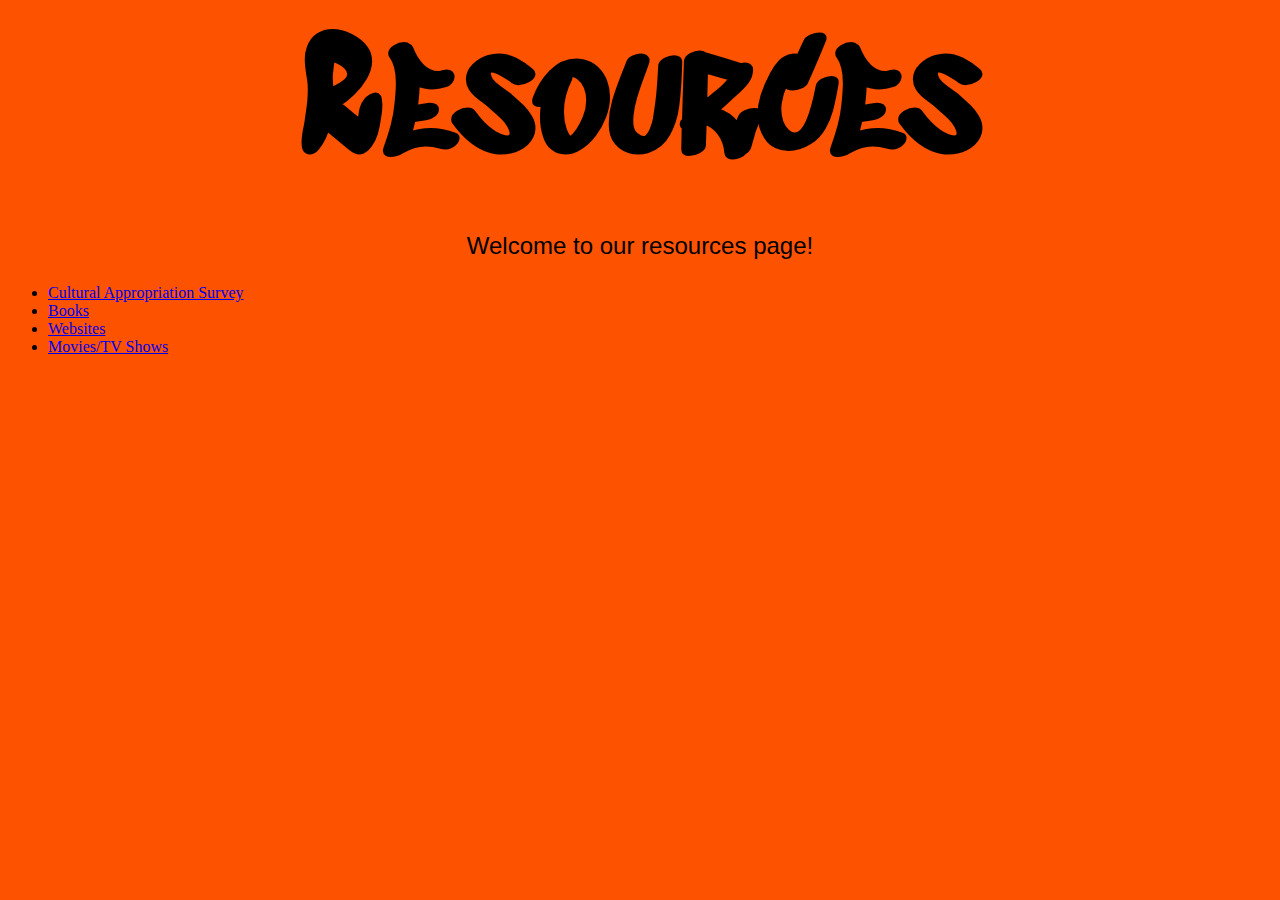
==== resources.html @ b1ade1cb "elaine's commit" ====
<!DOCTYPE html>
<html>
  <head>
    <meta charset="utf-81">
    <link rel = "stylesheet" href = "style.css">
    <link href="https://fonts.googleapis.com/css?family=Sedgwick+Ave+Display" rel="stylesheet">
    <title>Resources</title>
  </head>
  <body>
    <h1>Resources</h1>
    <p>Welcome to our resources page!</p>
    <div id="resources-navbar">
      <ul>
        <li><a href ="survey.html">Cultural Appropriation Survey</a></li>
        <li><a href = "books.html">Books</a></li>
        <li><a href = "website.html">Websites</a></li>
        <li><a href = "moviestv.html">Movies/TV Shows</a></li>
  </body>
</html>
---- style.css ----
h1 {
     font-family: 'Sedgwick Ave Display', cursive;
     font-size:1000%;
     text-align: center;
     margin: 0;
}

#title {
  width: 100%;
  position: absolute;
}

h2{
    font-family:'Oswald', sans-serif;
    font-size:200%;
    text-align:center;
}

p{
  font-family:'Oswald',sans-serif;
  font-size: 150%;
  text-align:center;
}

h3{
  font-family:'Oswald',sans-serif;
  font-size: 200%;
  text-align:center;
}
body {
      background-color: #FD5200;
      overflow: hidden;
}
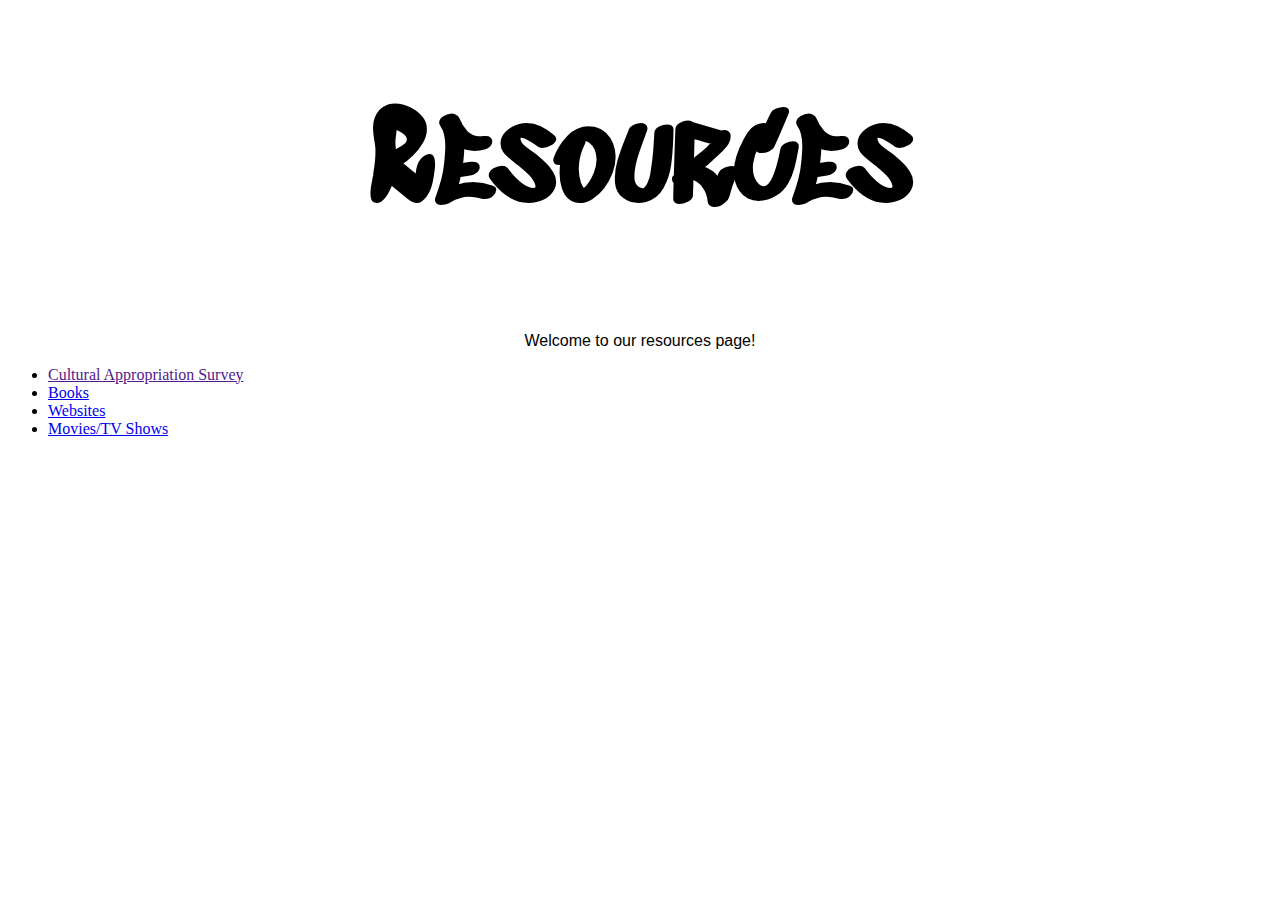
==== commit bd93533b: "used new template for index.html" ====
--- a/resources.html
+++ b/resources.html
@@ -11,9 +11,9 @@
     <p>Welcome to our resources page!</p>
     <div id="resources-navbar">
       <ul>
-        <li><a href ="survey.html">Cultural Appropriation Survey</a></li>
-        <li><a href = "books.html">Books</a></li>
-        <li><a href = "website.html">Websites</a></li>
-        <li><a href = "moviestv.html">Movies/TV Shows</a></li>
+        <li><a href = "">Cultural Appropriation Survey</a></li>
+        <li><a href = "books/books.html">Books</a></li>
+        <li><a href = "Website/website.html">Websites</a></li>
+        <li><a href = "MoviesTV/moviestv.html">Movies/TV Shows</a></li>
   </body>
 </html>
--- a/style.css
+++ b/style.css
@@ -1,34 +1,30 @@
 
-h1 {
+h1{
      font-family: 'Sedgwick Ave Display', cursive;
-     font-size:1000%;
+     font-size:800%;
      text-align: center;
-     margin: 0;
-}
-
-#title {
-  width: 100%;
-  position: absolute;
 }
 
 h2{
+    font-family: 'Source Code Pro', monospace;
+    font-size:100%;
+    text-align:center;
+}
+
+h3{
     font-family:'Oswald', sans-serif;
-    font-size:200%;
+    font-size:150%;
     text-align:center;
 }
 
 p{
   font-family:'Oswald',sans-serif;
+  font-size: 100%;
+  text-align:center;
+}
+
+h4{
+  font-family:'Oswald',sans-serif;
   font-size: 150%;
   text-align:center;
 }
-
-h3{
-  font-family:'Oswald',sans-serif;
-  font-size: 200%;
-  text-align:center;
-}
-body {
-      background-color: #FD5200;
-      overflow: hidden;
-}
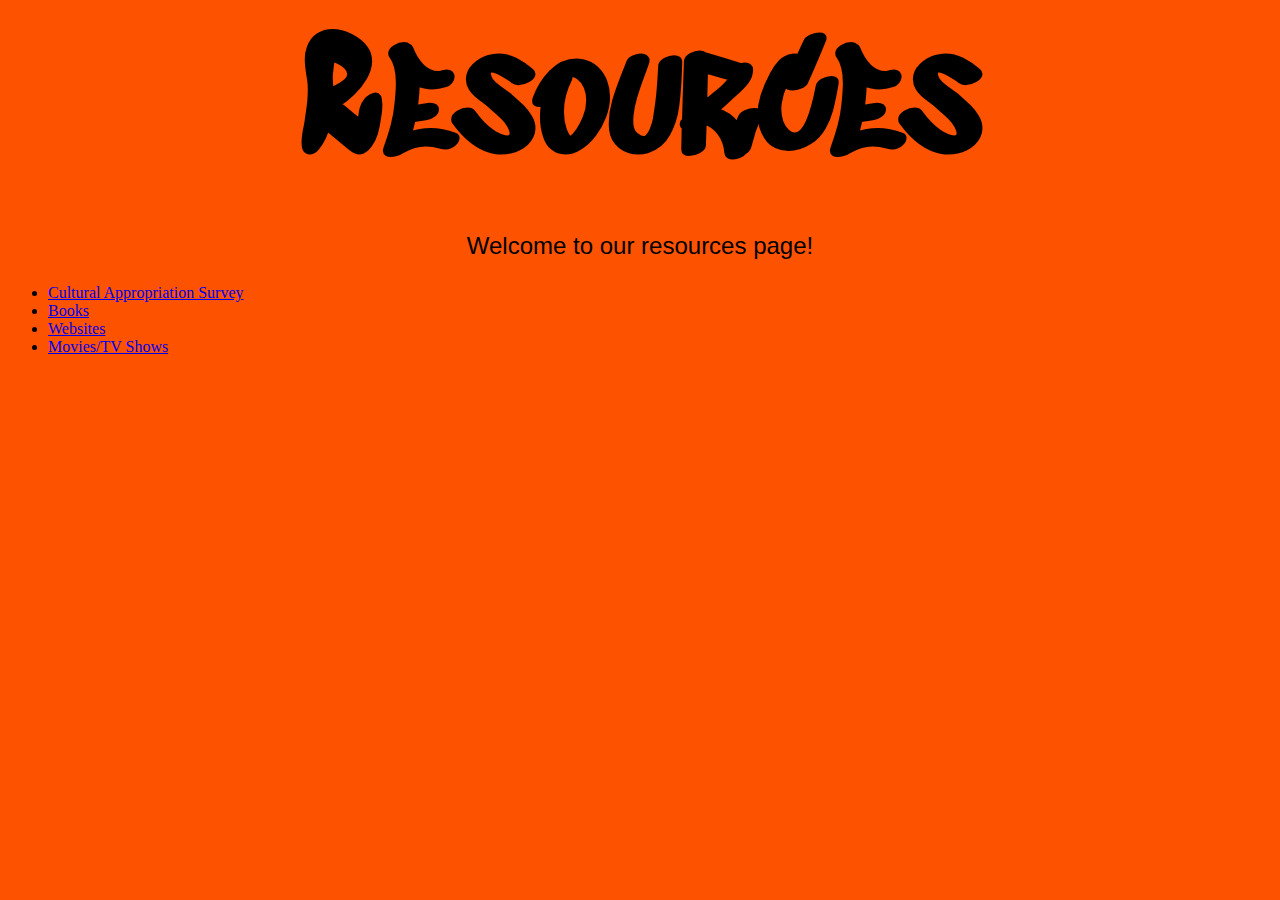
==== commit 2c377552: "Merge b1ade1cb590be5f5720d9eeb55c9a6b76e7d623c into 1dff02755bfe461d66d99f600065abf8821e71d3" ====
--- a/resources.html
+++ b/resources.html
@@ -11,9 +11,9 @@
     <p>Welcome to our resources page!</p>
     <div id="resources-navbar">
       <ul>
-        <li><a href = "">Cultural Appropriation Survey</a></li>
-        <li><a href = "books/books.html">Books</a></li>
-        <li><a href = "Website/website.html">Websites</a></li>
-        <li><a href = "MoviesTV/moviestv.html">Movies/TV Shows</a></li>
+        <li><a href ="survey.html">Cultural Appropriation Survey</a></li>
+        <li><a href = "books.html">Books</a></li>
+        <li><a href = "website.html">Websites</a></li>
+        <li><a href = "moviestv.html">Movies/TV Shows</a></li>
   </body>
 </html>
--- a/style.css
+++ b/style.css
@@ -1,8 +1,9 @@
 
 h1{
      font-family: 'Sedgwick Ave Display', cursive;
-     font-size:800%;
+     font-size:1000%;
      text-align: center;
+     margin: 0;
 }
 
 h2{
@@ -13,18 +14,22 @@
 
 h3{
     font-family:'Oswald', sans-serif;
-    font-size:150%;
+    font-size:200%;
     text-align:center;
 }
 
 p{
   font-family:'Oswald',sans-serif;
-  font-size: 100%;
+  font-size: 150%;
   text-align:center;
 }
 
 h4{
   font-family:'Oswald',sans-serif;
-  font-size: 150%;
+  font-size: 200%;
   text-align:center;
 }
+body {
+      background-color: #FD5200;
+      overflow: hidden;
+}
